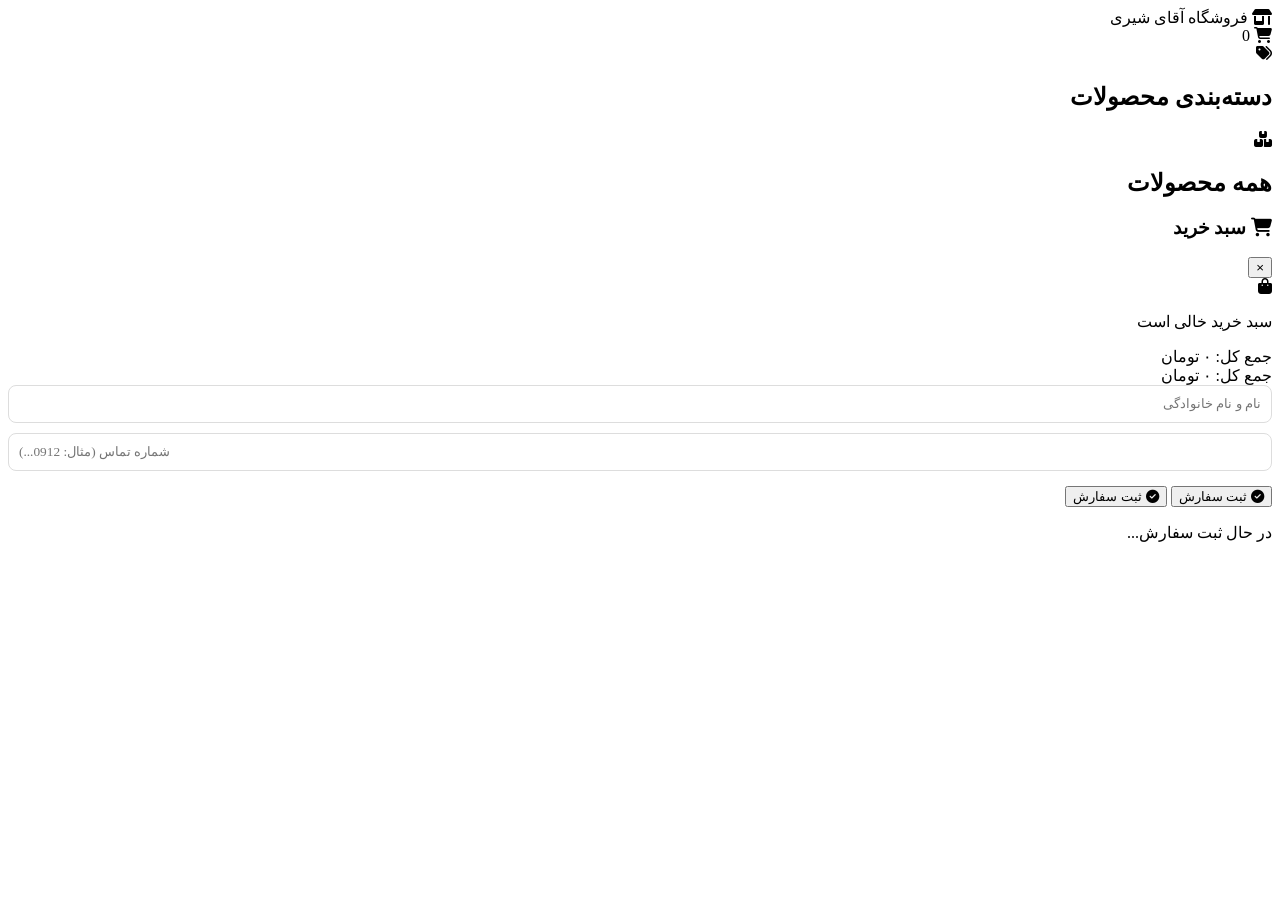
==== webapp/templates/index.html @ ef5fd354 "feat: add FastAPI web app and deployment setup" ====
<!DOCTYPE html>
<html lang="fa" dir="rtl">
<head>
    <meta charset="UTF-8">
    <meta name="viewport" content="width=device-width, initial-scale=1.0, maximum-scale=1.0, user-scalable=no">
    <title>فروشگاه آقای شیری</title>
    
    <!-- Font -->
    <link href="https://fonts.googleapis.com/css2?family=Vazirmatn:wght@300;400;500;600;700;800&display=swap" rel="stylesheet">
    
    <!-- Font Awesome -->
    <link rel="stylesheet" href="https://cdnjs.cloudflare.com/ajax/libs/font-awesome/6.5.1/css/all.min.css">
    
    <!-- Custom CSS -->
    <link rel="stylesheet" href="/static/style.css">
</head>
<body>
    
    <!-- ========== HEADER ========== -->
    <header>
        <div class="header-content">
            <div class="header-title">
                <i class="fas fa-store-alt"></i>
                <span>فروشگاه آقای شیری</span>
            </div>
            <div class="cart-icon" id="cartIcon" onclick="toggleCart()">
                <i class="fas fa-shopping-cart"></i>
                <span class="cart-badge" id="cartBadge">0</span>
            </div>
        </div>
    </header>

    <!-- ========== MAIN CONTENT ========== -->
    <main>
        <!-- Categories -->
        <div class="categories-section" id="categoriesSection">
            <div class="section-title">
                <i class="fas fa-tags"></i>
                <h2>دسته‌بندی محصولات</h2>
            </div>
            <div class="categories-container" id="categoriesContainer">
                <!-- Categories loaded by JavaScript -->
            </div>
        </div>

        <!-- Products -->
        <div class="products-section" id="productsSection">
            <div class="section-title">
                <i class="fas fa-boxes"></i>
                <h2 id="productsTitle">همه محصولات</h2>
            </div>
            <div class="products-grid" id="productsGrid">
                <!-- Products loaded by JavaScript -->
            </div>
        </div>
    </main>

    <!-- ========== CART SIDEBAR ========== -->
    <div class="cart-overlay" id="cartOverlay" onclick="toggleCart()"></div>
    <div class="cart-sidebar" id="cartSidebar">
        <div class="cart-header">
            <h3><i class="fas fa-shopping-cart"></i> سبد خرید</h3>
            <button class="close-cart" onclick="toggleCart()">&times;</button>
        </div>
        <div class="cart-items" id="cartItems">
            <div class="empty-cart">
                <i class="fas fa-shopping-bag"></i>
                <p>سبد خرید خالی است</p>
            </div>
        </div>
        <div class="cart-footer">
            <div class="cart-total">
                <span>جمع کل:</span>
                <span id="cartTotal">۰ تومان</span>
            </div>
            <div class="cart-total">
                <span>جمع کل:</span>
                <span id="cartTotal">۰ تومان</span>
            </div>
            
            <!-- فرم اطلاعات مشتری -->
            <div class="customer-info-form" style="display: flex; flex-direction: column; gap: 10px; margin-bottom: 15px;">
                <input type="text" id="customerName" placeholder="نام و نام خانوادگی" style="padding: 10px; border: 1px solid #ddd; border-radius: 8px; font-family: inherit;" required>
                <input type="tel" id="customerPhone" placeholder="شماره تماس (مثال: 0912...)" style="padding: 10px; border: 1px solid #ddd; border-radius: 8px; font-family: inherit;" required>
            </div>
            
            <button class="checkout-btn" id="checkoutBtn" onclick="checkout()">
                <i class="fas fa-check-circle"></i> ثبت سفارش
            </button>
            <button class="checkout-btn" id="checkoutBtn" onclick="checkout()">
                <i class="fas fa-check-circle"></i> ثبت سفارش
            </button>
        </div>
    </div>

    <!-- ========== TOAST NOTIFICATION ========== -->
    <div class="toast-container" id="toastContainer"></div>

    <!-- ========== LOADING OVERLAY ========== -->
    <div class="loading-overlay" id="loadingOverlay">
        <div class="loading-spinner"></div>
        <p>در حال ثبت سفارش...</p>
    </div>

    <!-- ========== SCRIPTS ========== -->
    <script src="/static/script.js"></script>
</body>
</html>
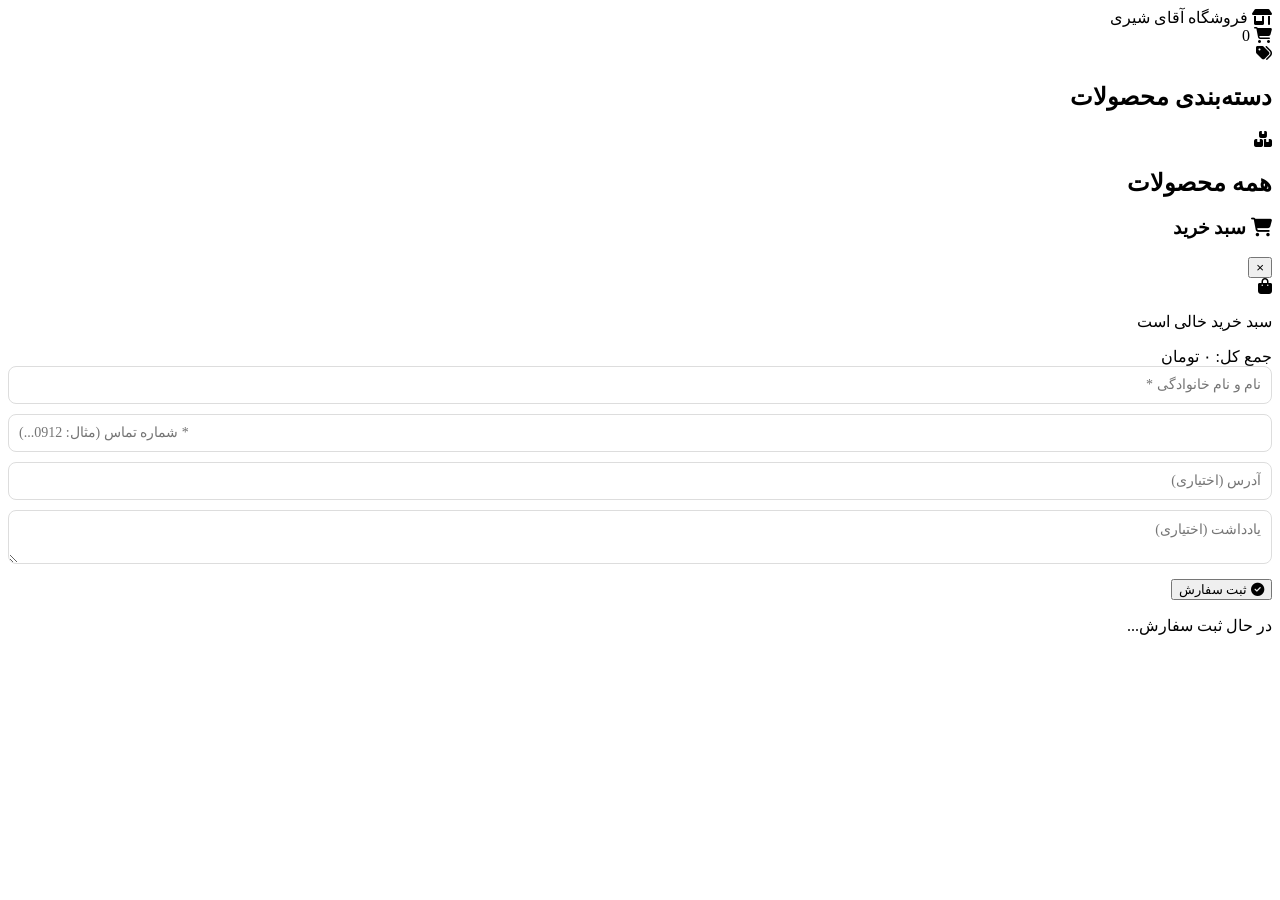
==== commit b1f97168: "fix: removing the dependency on the user ID" ====
--- a/webapp/templates/index.html
+++ b/webapp/templates/index.html
@@ -73,20 +73,15 @@
                 <span>جمع کل:</span>
                 <span id="cartTotal">۰ تومان</span>
             </div>
-            <div class="cart-total">
-                <span>جمع کل:</span>
-                <span id="cartTotal">۰ تومان</span>
-            </div>
             
             <!-- فرم اطلاعات مشتری -->
             <div class="customer-info-form" style="display: flex; flex-direction: column; gap: 10px; margin-bottom: 15px;">
-                <input type="text" id="customerName" placeholder="نام و نام خانوادگی" style="padding: 10px; border: 1px solid #ddd; border-radius: 8px; font-family: inherit;" required>
-                <input type="tel" id="customerPhone" placeholder="شماره تماس (مثال: 0912...)" style="padding: 10px; border: 1px solid #ddd; border-radius: 8px; font-family: inherit;" required>
+                <input type="text" id="customerName" placeholder="نام و نام خانوادگی *" style="padding: 10px; border: 1px solid #ddd; border-radius: 8px; font-family: inherit; font-size: 14px;" required>
+                <input type="tel" id="customerPhone" placeholder="شماره تماس (مثال: 0912...) *" style="padding: 10px; border: 1px solid #ddd; border-radius: 8px; font-family: inherit; font-size: 14px;" required>
+                <input type="text" id="customerAddress" placeholder="آدرس (اختیاری)" style="padding: 10px; border: 1px solid #ddd; border-radius: 8px; font-family: inherit; font-size: 14px;">
+                <textarea id="customerNote" placeholder="یادداشت (اختیاری)" rows="2" style="padding: 10px; border: 1px solid #ddd; border-radius: 8px; font-family: inherit; font-size: 14px; resize: vertical;"></textarea>
             </div>
             
-            <button class="checkout-btn" id="checkoutBtn" onclick="checkout()">
-                <i class="fas fa-check-circle"></i> ثبت سفارش
-            </button>
             <button class="checkout-btn" id="checkoutBtn" onclick="checkout()">
                 <i class="fas fa-check-circle"></i> ثبت سفارش
             </button>
@@ -105,4 +100,4 @@
     <!-- ========== SCRIPTS ========== -->
     <script src="/static/script.js"></script>
 </body>
-</html>
+</html>
